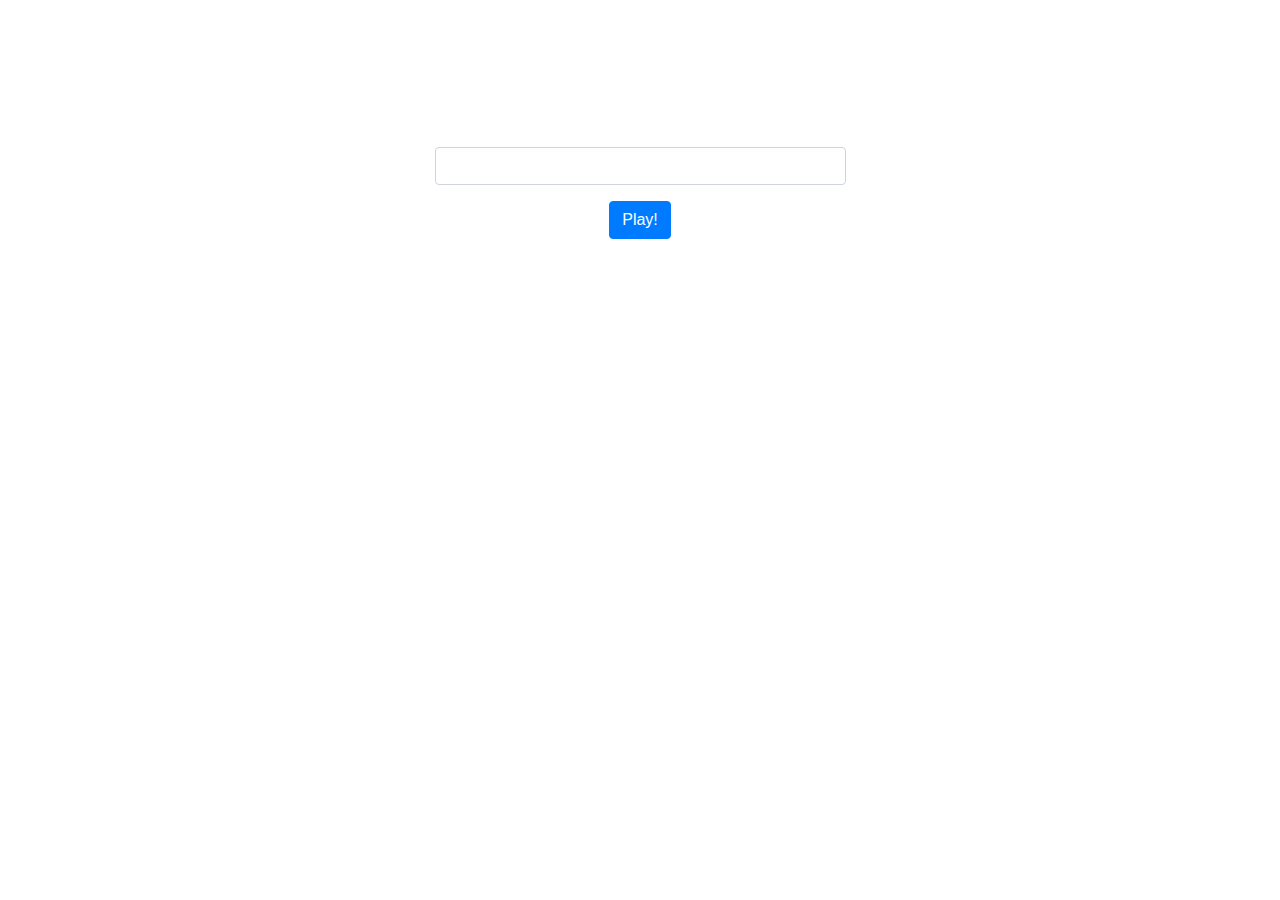
==== templates/index.html @ bf2d91b8 "big fix, endscreen" ====
<!DOCTYPE html>
<html lang="en">
<head>
    <meta charset="UTF-8">
    <link rel="stylesheet" href="https://stackpath.bootstrapcdn.com/bootstrap/4.3.1/css/bootstrap.min.css"
          integrity="sha384-ggOyR0iXCbMQv3Xipma34MD+dH/1fQ784/j6cY/iJTQUOhcWr7x9JvoRxT2MZw1T" crossorigin="anonymous">
    <link rel="stylesheet" href="{{ url_for('static', filename='css/main.css') }}">

    <title>Mastermind</title>
</head>
<body>
<section id="cover" class="min-vh-100">
    <div id="cover-caption">
        <div class="container">
            <div class="row text-white">
                <div class="col-xl-5 col-lg-6 col-md-8 col-sm-10 mx-auto text-center form p-4">
                    <h1 class="display-4 py-2 text-truncate">Mastermind</h1>
                    <div class="px-2">
                        <form action="http://localhost:5000/settings" method="POST">
                            <div class="form-group">
                                <label for="name">Username</label>
                                <input type="text" name="name" id="name" class="form-control"/>
                            </div>
                            <input type="submit" value="Play!" class="btn btn-primary"/>
                        </form>
                    </div>
                </div>
            </div>
        </div>
    </div>
</section>
</body>
</html>
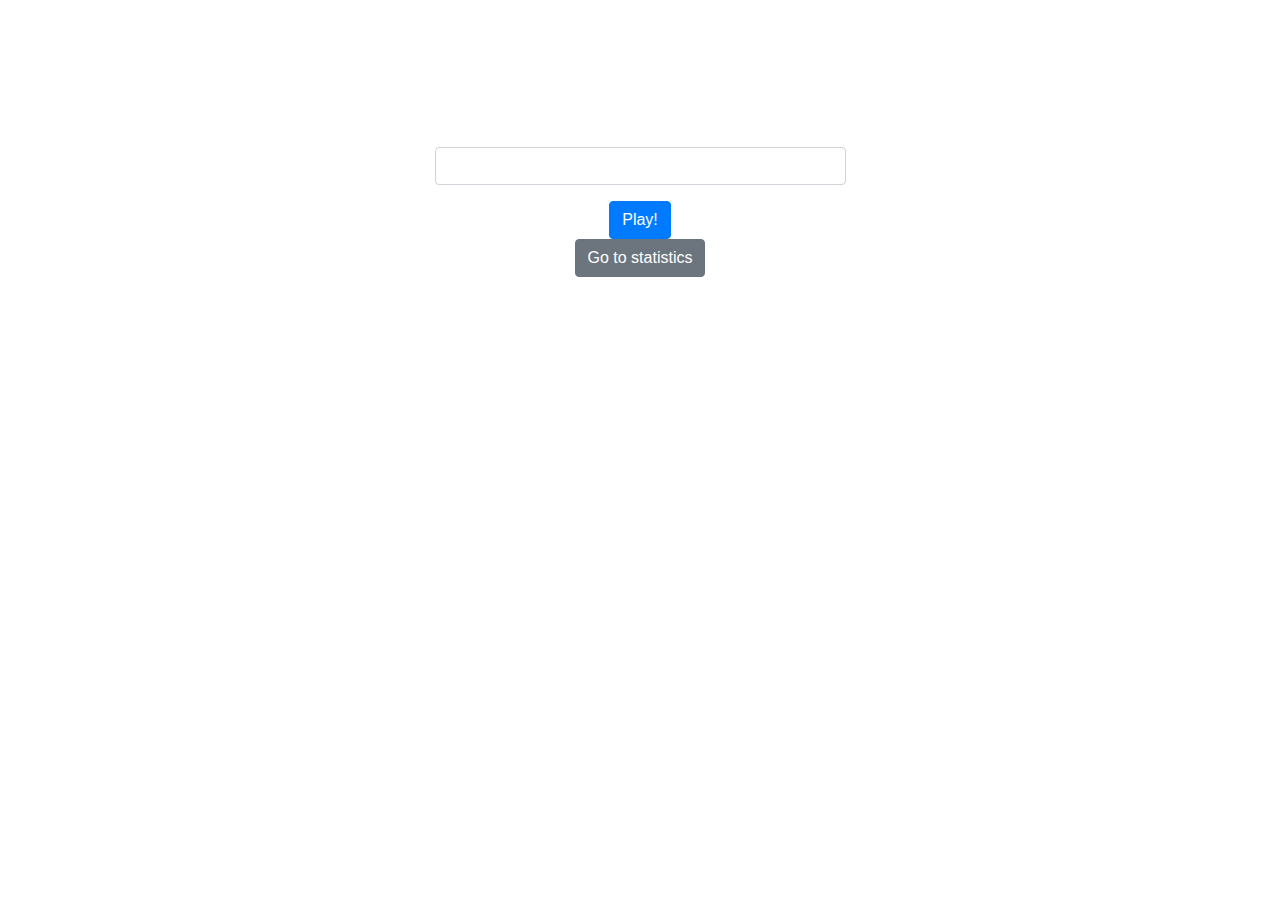
==== commit c75bc37f: "style fix 2" ====
--- a/templates/index.html
+++ b/templates/index.html
@@ -23,6 +23,11 @@
                             </div>
                             <input type="submit" value="Play!" class="btn btn-primary"/>
                         </form>
+                        <a class="smallMargin" href="/statistics">
+                            <button class="btn btn-secondary">
+                                Go to statistics
+                            </button>
+                        </a>
                     </div>
                 </div>
             </div>
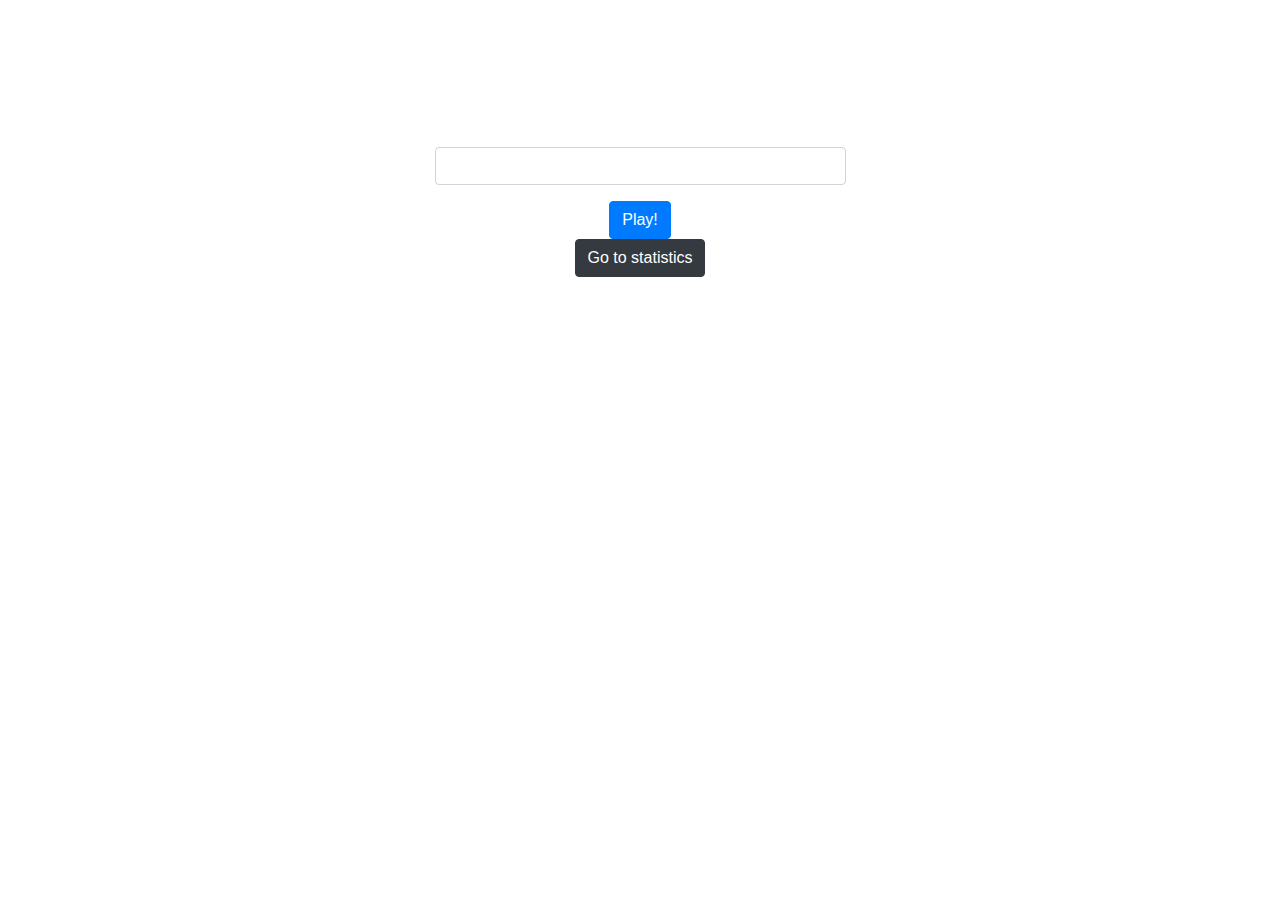
==== commit 997de532: "detailed statistics fix" ====
--- a/templates/index.html
+++ b/templates/index.html
@@ -21,10 +21,10 @@
                                 <label for="name">Username</label>
                                 <input type="text" name="name" id="name" class="form-control"/>
                             </div>
-                            <input type="submit" value="Play!" class="btn btn-primary"/>
+                            <input type="submit" value="Play!" class="btn btn-primary smallmargin"/>
                         </form>
-                        <a class="smallMargin" href="/statistics">
-                            <button class="btn btn-secondary">
+                        <a class="" href="/statistics">
+                            <button class="btn btn-dark">
                                 Go to statistics
                             </button>
                         </a>
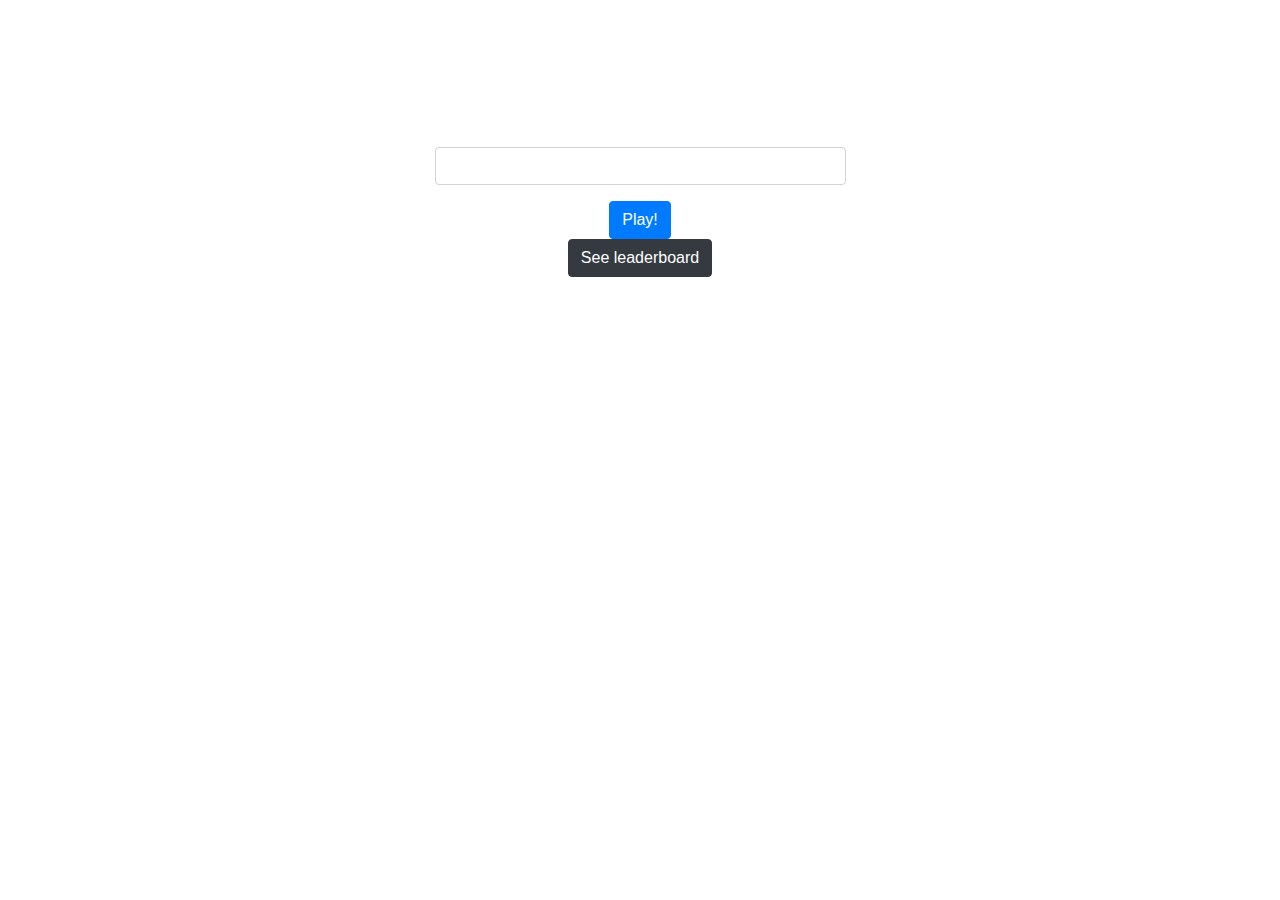
==== commit 42765163: "stats frontend" ====
--- a/templates/index.html
+++ b/templates/index.html
@@ -25,7 +25,7 @@
                         </form>
                         <a class="" href="/statistics">
                             <button class="btn btn-dark">
-                                Go to statistics
+                                See leaderboard
                             </button>
                         </a>
                     </div>
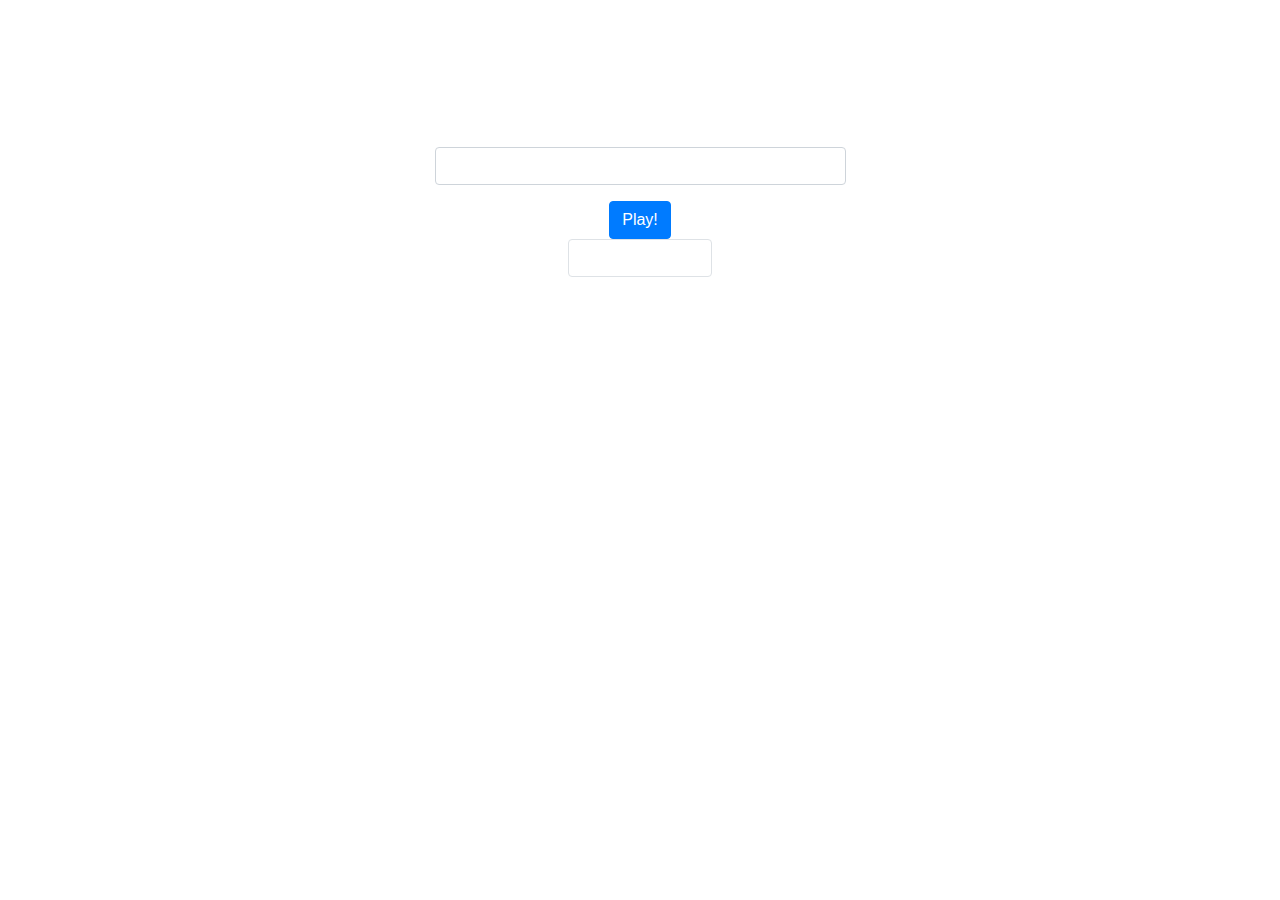
==== commit 71723396: "implemented cheat function + redid styling stats" ====
--- a/templates/index.html
+++ b/templates/index.html
@@ -24,7 +24,7 @@
                             <input type="submit" value="Play!" class="btn btn-primary smallmargin"/>
                         </form>
                         <a class="" href="/statistics">
-                            <button class="btn btn-dark">
+                            <button class="btn text-white border">
                                 See leaderboard
                             </button>
                         </a>
